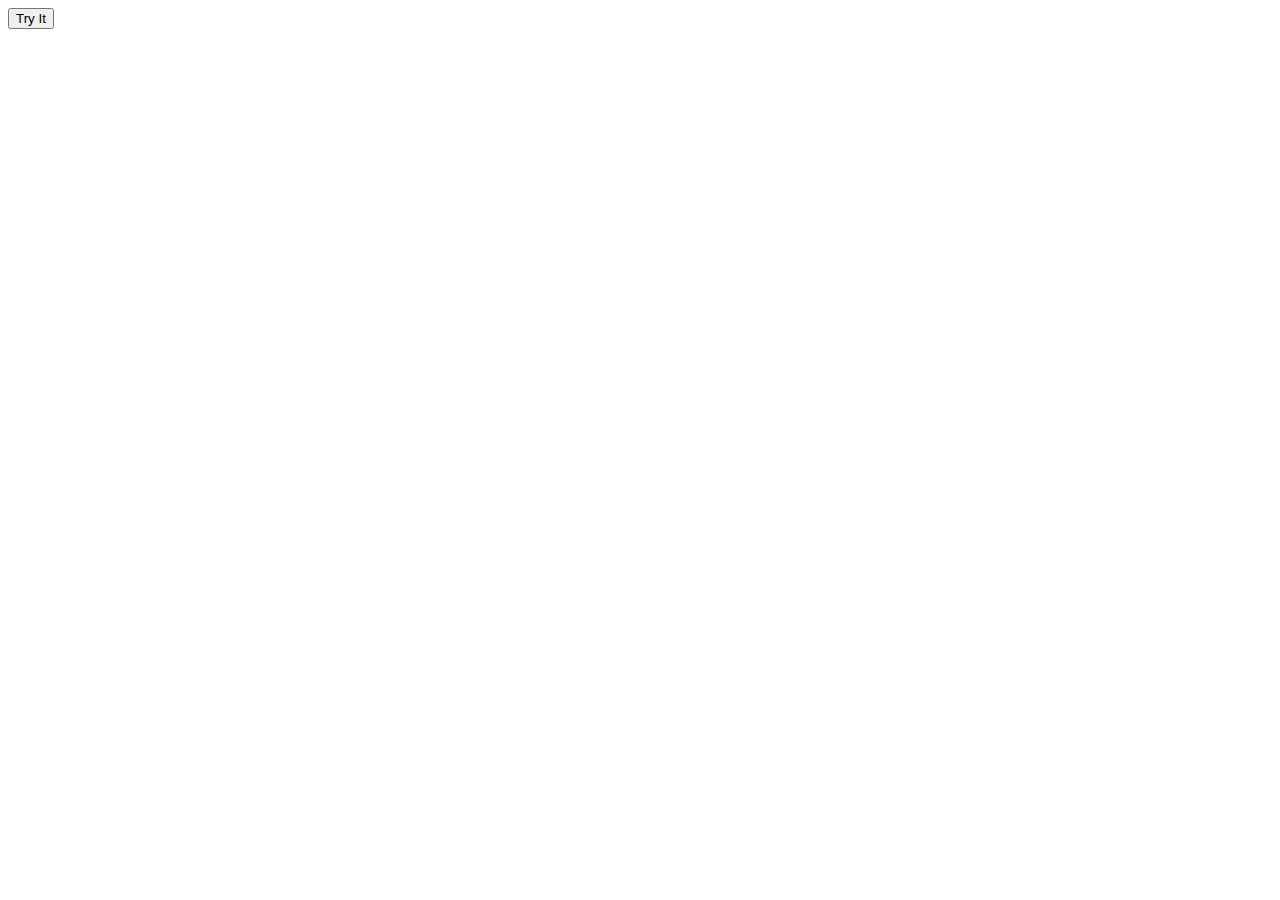
==== RestaurantRoulette/wwwRoot/html/geolocation.html @ 8ccbe1db "Merge branch 'master' into Controllers_Friday" ====
<!DOCTYPE html>
<html>
  <head>
    <title>Geolocation</title>
    <meta name="viewport" content="initial-scale=1.0, user-scalable=no">
    <meta charset="utf-8">
    <!-- <style>
      /* Always set the map height explicitly to define the size of the div
       * element that contains the map. */
      #map {
        height: 100%;
      }
      /* Optional: Makes the sample page fill the window. */
      html, body {
        height: 100%;
        margin: 0;
        padding: 0;
      }
    </style> -->
  </head>
  <body id="demo">
    <button onclick="getLocation()">Try It</button>
    <script>
    var x = document.getElementById("demo");
    function getLocation() {
      if (navigator.geolocation) {
        navigator.geolocation.getCurrentPosition(showPosition);
      } else {
        x.innerHTML = "Geolocation is not supported by this browser.";
      }
    }

    function showPosition(position) {
      x.innerHTML = "Latitude: " + position.coords.latitude +
      "<br>Longitude: " + position.coords.longitude;
    }
    </script>

  </body>
</html>
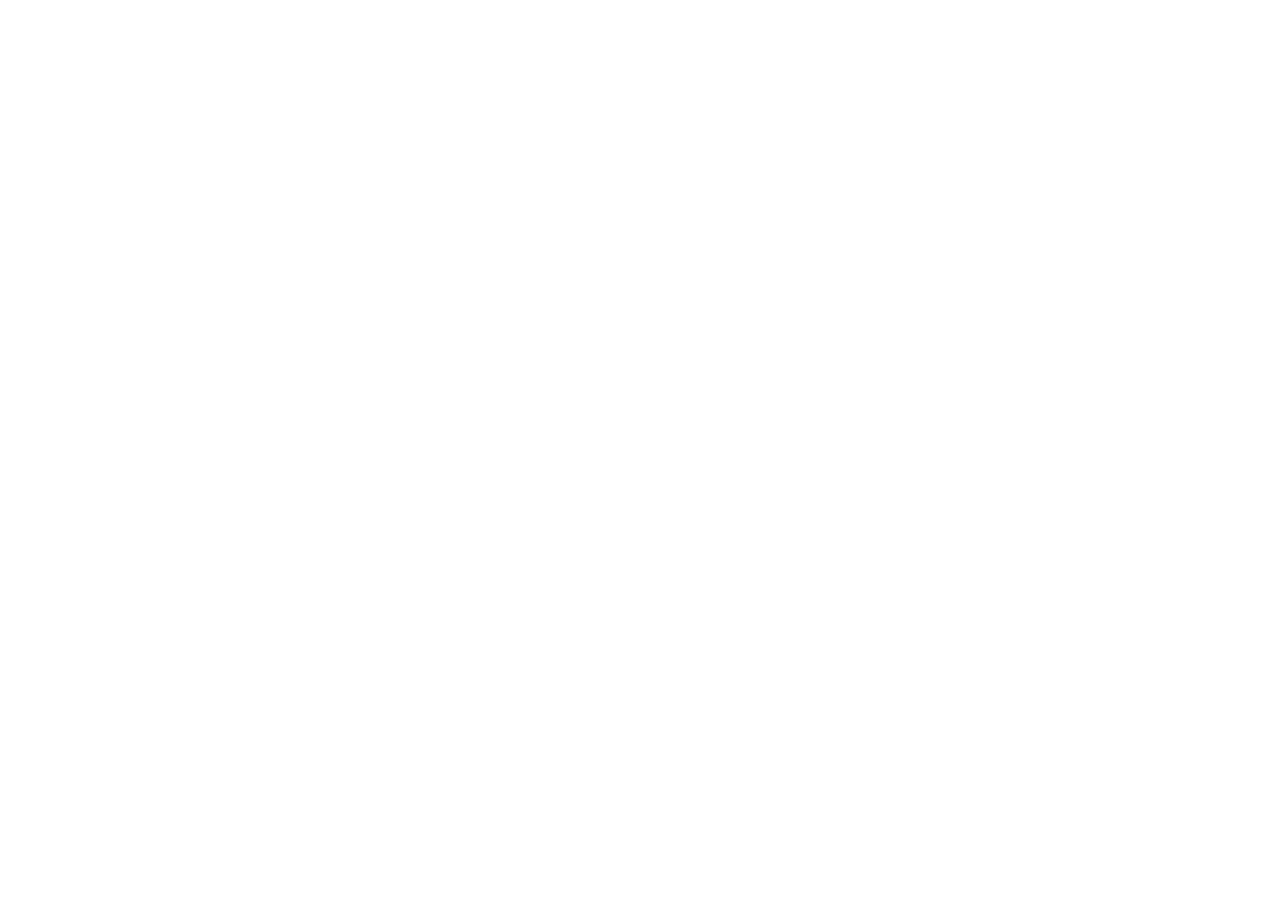
==== commit b760c99b: "fix tests for user" ====
--- a/RestaurantRoulette/wwwRoot/html/geolocation.html
+++ b/RestaurantRoulette/wwwRoot/html/geolocation.html
@@ -1,9 +1,9 @@
-<!DOCTYPE html>
+<!-- <!DOCTYPE html>
 <html>
   <head>
     <title>Geolocation</title>
     <meta name="viewport" content="initial-scale=1.0, user-scalable=no">
-    <meta charset="utf-8">
+    <meta charset="utf-8"> -->
     <!-- <style>
       /* Always set the map height explicitly to define the size of the div
        * element that contains the map. */
@@ -17,7 +17,7 @@
         padding: 0;
       }
     </style> -->
-  </head>
+  <!-- </head>
   <body id="demo">
     <button onclick="getLocation()">Try It</button>
     <script>
@@ -34,7 +34,20 @@
       x.innerHTML = "Latitude: " + position.coords.latitude +
       "<br>Longitude: " + position.coords.longitude;
     }
+
+    $.ajax({
+    url: '/Controller/Method_Name',
+    type: 'POST',
+    data: jQuery.param({ param1: value1, param2 : value2}) ,
+    contentType: 'application/x-www-form-urlencoded; charset=UTF-8',
+    success: function (response) {
+        alert("Success");
+    },
+    error: function () {
+        alert("Error");
+    }
+});
     </script>
 
   </body>
-</html>
+</html> -->
